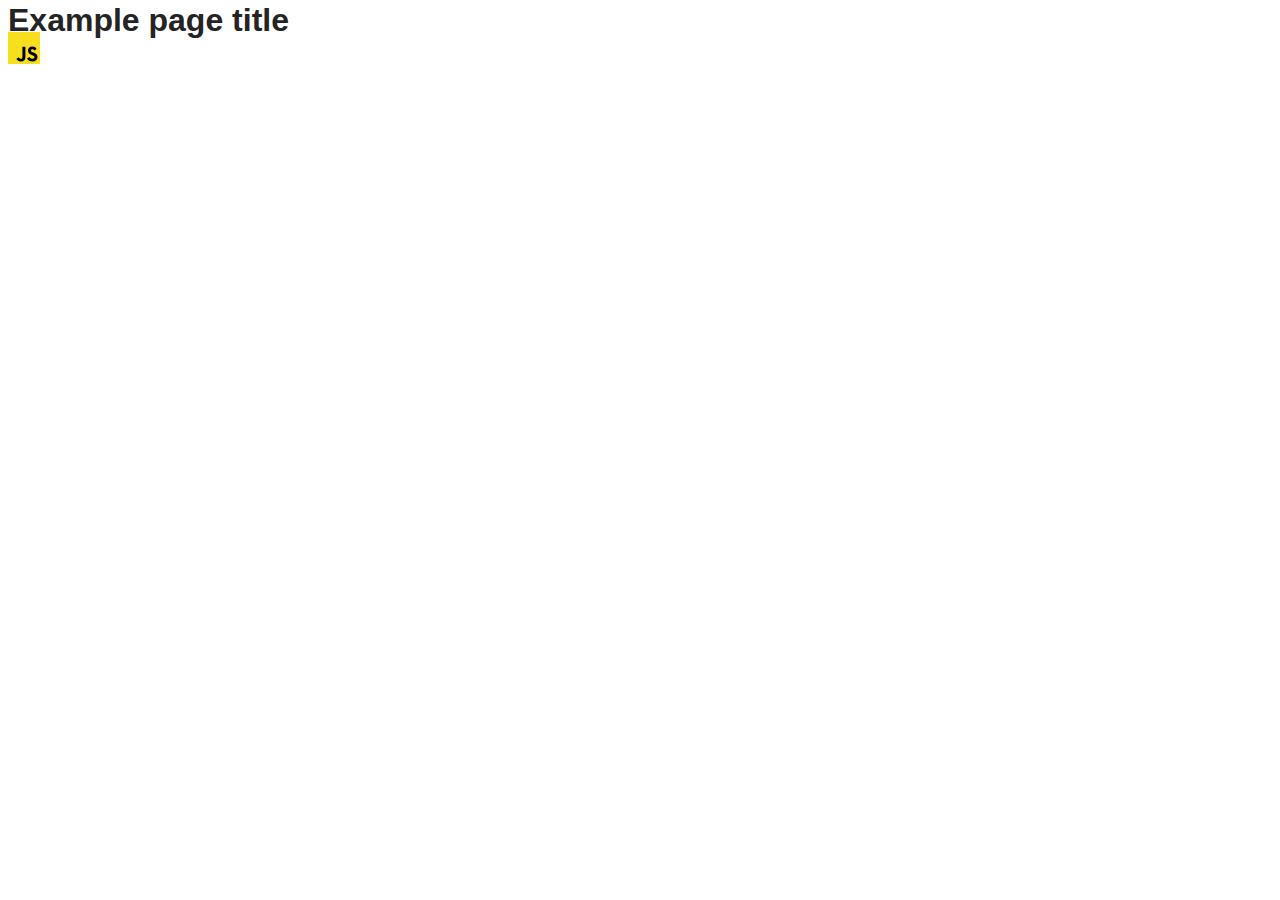
==== src/index.html @ f1b80326 "Initial commit" ====
<!DOCTYPE html>
<html lang="en">
  <head>
    <meta charset="UTF-8" />
    <link rel="icon" type="image/svg+xml" href="/favicon.svg" />
    <meta name="viewport" content="width=device-width, initial-scale=1.0" />
    <title>Vanilla App Template</title>
    <link rel="stylesheet" href="./css/styles.css" />
  </head>
  <body>
    <load ="partials/header.html" />

    <section>
      <h1>Example page title</h1>
      <!-- Path to images as from index.html file -->
      <img src="./img/javascript.svg" alt="" />
    </section>

    <!-- Loads the specified .html file -->
    <load ="partials/vite-promo.html" />

    <script type="module" src="./main.js"></script>
  </body>
</html>
---- src/css/styles.css ----
/**
  |============================
  | include css partials with
  | default @import url()
  |============================
*/
@import url('./reset.css');
@import url('./vite-promo.css');
@import url('./header.css');

:root {
  font-family: Inter, Avenir, Helvetica, Arial, sans-serif;
  font-size: 16px;
  line-height: 24px;
  font-weight: 400;

  color: #242424;
  background-color: rgba(255, 255, 255, 0.87);

  font-synthesis: none;
  text-rendering: optimizeLegibility;
  -webkit-font-smoothing: antialiased;
  -moz-osx-font-smoothing: grayscale;
  -webkit-text-size-adjust: 100%;
}
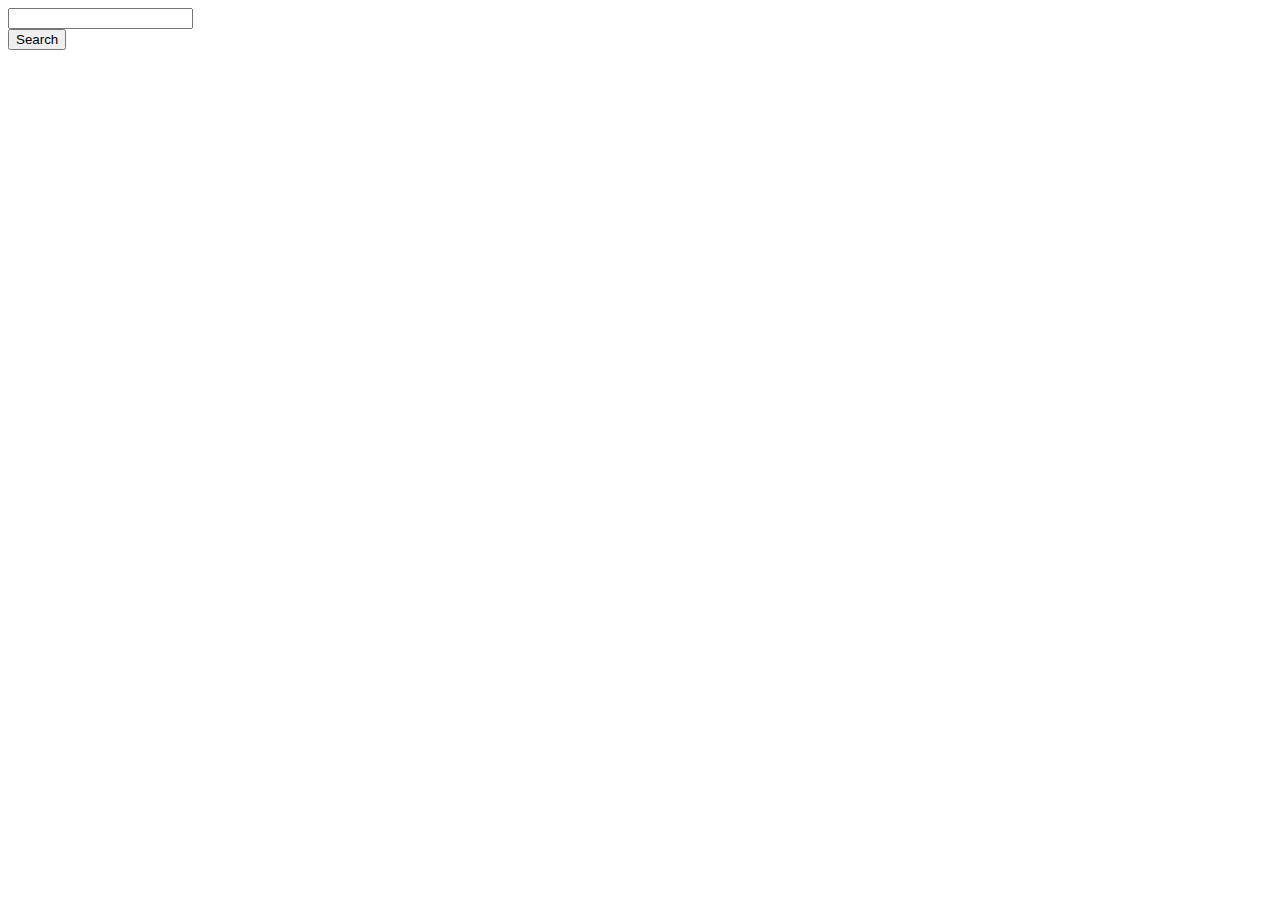
==== commit 4ff4372b: "Create Files" ====
--- a/src/index.html
+++ b/src/index.html
@@ -1,24 +1,34 @@
 <!DOCTYPE html>
 <html lang="en">
-  <head>
-    <meta charset="UTF-8" />
-    <link rel="icon" type="image/svg+xml" href="/favicon.svg" />
-    <meta name="viewport" content="width=device-width, initial-scale=1.0" />
-    <title>Vanilla App Template</title>
-    <link rel="stylesheet" href="./css/styles.css" />
-  </head>
-  <body>
-    <load ="partials/header.html" />
 
-    <section>
-      <h1>Example page title</h1>
-      <!-- Path to images as from index.html file -->
-      <img src="./img/javascript.svg" alt="" />
-    </section>
+<head>
+  <meta charset="UTF-8" />
+  <link rel="icon" type="image/svg+xml" href="/favicon.svg" />
+  <meta name="viewport" content="width=device-width, initial-scale=1.0" />
+  <link rel="preconnect" href="https://fonts.googleapis.com" />
+  <link rel="preconnect" href="https://fonts.gstatic.com" crossorigin />
+  <link href="https://fonts.googleapis.com/css2?family=Montserrat:ital,wght@0,100..900;1,100..900&display=swap"
+    rel="stylesheet" />
+  <title>Search image</title>
+  <link rel="stylesheet" href="./css/styles.css" />
+</head>
 
-    <!-- Loads the specified .html file -->
-    <load ="partials/vite-promo.html" />
+<body>
+  <section>
+    <form class="form">
+      <div class="form-group">
+        <input type="text" class="form-input" name="query" />
+      </div>
 
-    <script type="module" src="./main.js"></script>
-  </body>
+      <button type="submit" class="form-submit">Search</button>
+
+      <span class="loader"></span>
+    </form>
+
+    <ul id="gallery" class="gallery"></ul>
+  </section>
+
+  <script type="module" src="./main.js"></script>
+</body>
+
 </html>
--- a/src/css/styles.css
+++ b/src/css/styles.css
@@ -5,21 +5,5 @@
   |============================
 */
 @import url('./reset.css');
-@import url('./vite-promo.css');
-@import url('./header.css');
-
-:root {
-  font-family: Inter, Avenir, Helvetica, Arial, sans-serif;
-  font-size: 16px;
-  line-height: 24px;
-  font-weight: 400;
-
-  color: #242424;
-  background-color: rgba(255, 255, 255, 0.87);
-
-  font-synthesis: none;
-  text-rendering: optimizeLegibility;
-  -webkit-font-smoothing: antialiased;
-  -moz-osx-font-smoothing: grayscale;
-  -webkit-text-size-adjust: 100%;
-}
+@import url('./form.css');
+@import url('./gallery.css');